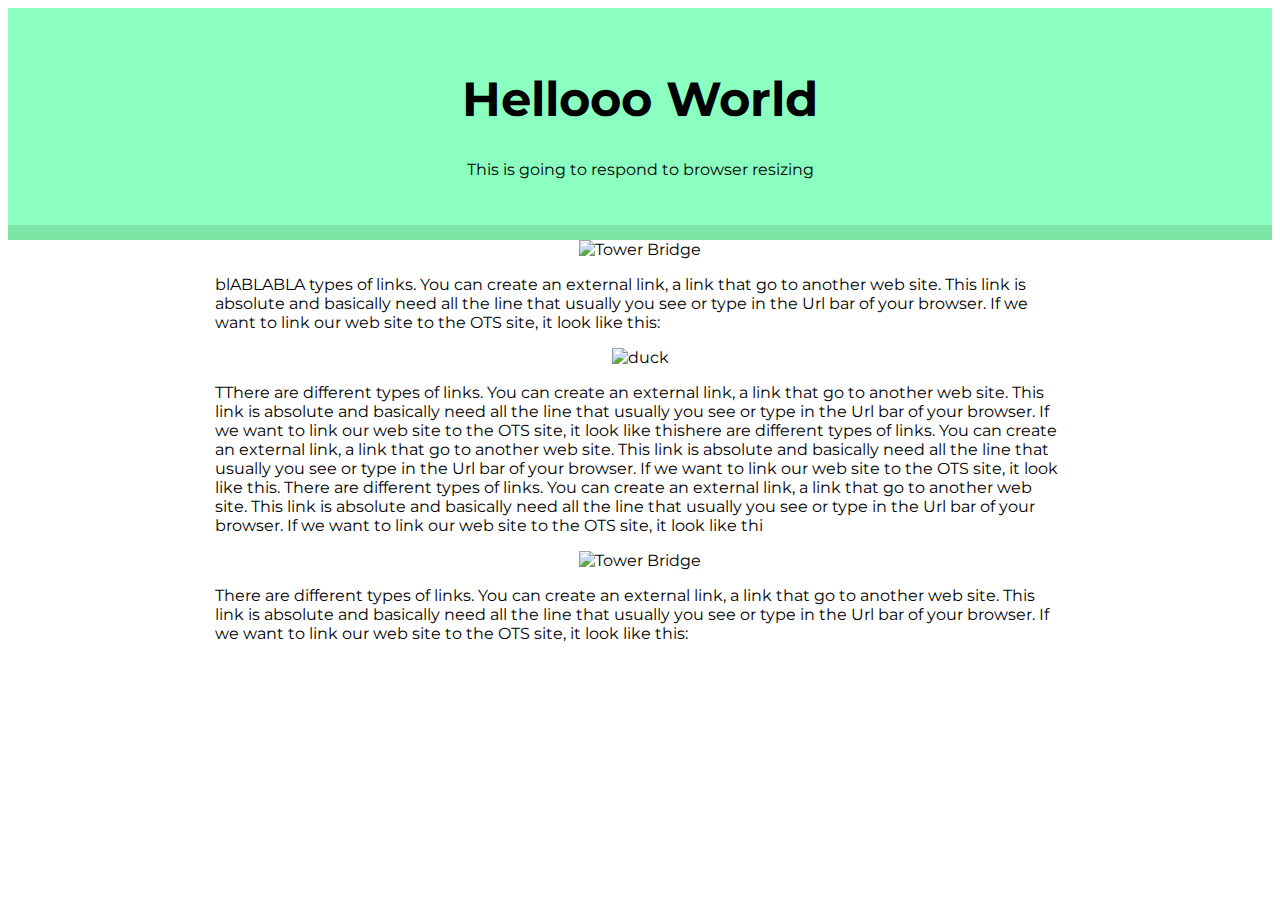
==== third.html @ d8e8c626 "pictures above the columns" ====
<!DOCTYPE html>
<html>
<head>
<meta charset='utf-8' >
<meta content='width=device-width, minimum-scale=1.0, maximum-scale=1.0' name='viewport'>
<title>Adding pictures to floating columns</title>
<link rel="stylesheet" type="text/css" href="third.css">
<link href='http://fonts.googleapis.com/css?family=Montserrat' rel='stylesheet' type='text/css'>
  <script>
    window.open    = function(){};
    window.print   = function(){};
    // Support hover state for mobile.
    if (false) {
      window.ontouchstart = function(){};
    }
  </script>
</head>
<body >
  <div class="top">
    <div class="wrapper">
      <h1>Hellooo World</h1>
      <p>This is going to respond to browser resizing</p>
    </div>
  </div>
  <div class="wrapper">
    <div class"column">
      <div class="image">
        <img alt="Tower Bridge" height='284' src="http://farm9.staticflickr.com/8553/8750628409_d53f7f6a9e_n.jpg" width='210'>
      </div>
      <div class="text">
      <p>blABLABLA types of links. You can create an external link, a link that go to another web site. This link is absolute and basically need all the line that usually you see or type in the Url bar of your browser. If we want to link our web site to the OTS site, it look like this: </p>
      </div>
      <div class="clear"></div>
    </div>

    <div class"column">
      <div class="image">
        <img alt="duck" height='284' src="http://s3.amazonaws.com/codecademy-blog/assets/f3a16fb6.jpg" width='210'>
      </div>
      <div class="text">
        <p>TThere are different types of links. You can create an external link, a link that go to another web site. This link is absolute and basically need all the line that usually you see or type in the Url bar of your browser. If we want to link our web site to the OTS site, it look like thishere are different types of links. You can create an external link, a link that go to another web site. This link is absolute and basically need all the line that usually you see or type in the Url bar of your browser. If we want to link our web site to the OTS site, it look like this. There are different types of links. You can create an external link, a link that go to another web site. This link is absolute and basically need all the line that usually you see or type in the Url bar of your browser. If we want to link our web site to the OTS site, it look like thi</p>
      </div>
      <div class="clear"></div>
    </div>

    <div class"column">
      <div class="image">
        <img alt="Tower Bridge" height=auto src="http://farm9.staticflickr.com/8553/8750628409_d53f7f6a9e_n.jpg" width="210">
      </div>
      <div class="text">
        <p>There are different types of links. You can create an external link, a link that go to another web site. This link is absolute and basically need all the line that usually you see or type in the Url bar of your browser. If we want to link our web site to the OTS site, it look like this: </p>
      </div>
      <div class="clear"></div>
    </div>


  </div>
</body>
</html>
---- third.css ----
/** {
  box-sizing: border-box;
}*/

.wrapper {
  max-width: 850px;
  margin-left: auto;
  margin-right: auto;
}

img {
  max-width: 100%;
  height: auto;
  margin-left: auto;
  margin-right: auto;
}


.clear {
  clear: both;
}

.top {
  text-align: center;
  background-color: #8affbf;
  padding: 30px;
  border-bottom: 15px solid  #7ce5a6;
}


body {
  font-family: 'Montserrat', sans-serif;
}

@media (min-width: 500px) {
  h1 {
    font-size: 48px;
  }
  .wrapper:after {
    content: "";
    clear: both;
    width: 100%;
  }
  .column {
    width: 33.333%;
    float: left;
    padding: 10px 20px;
  }
  .image {
    text-align: center;
  }
}

@media (max-width: 500px) {
  h1 {
    font-size: 24px;
  }
  .column {
    width: 100%;
    float: left;
    padding: 10px 20px;
  }
  .image, .text {
    text-align: center;
  }
}
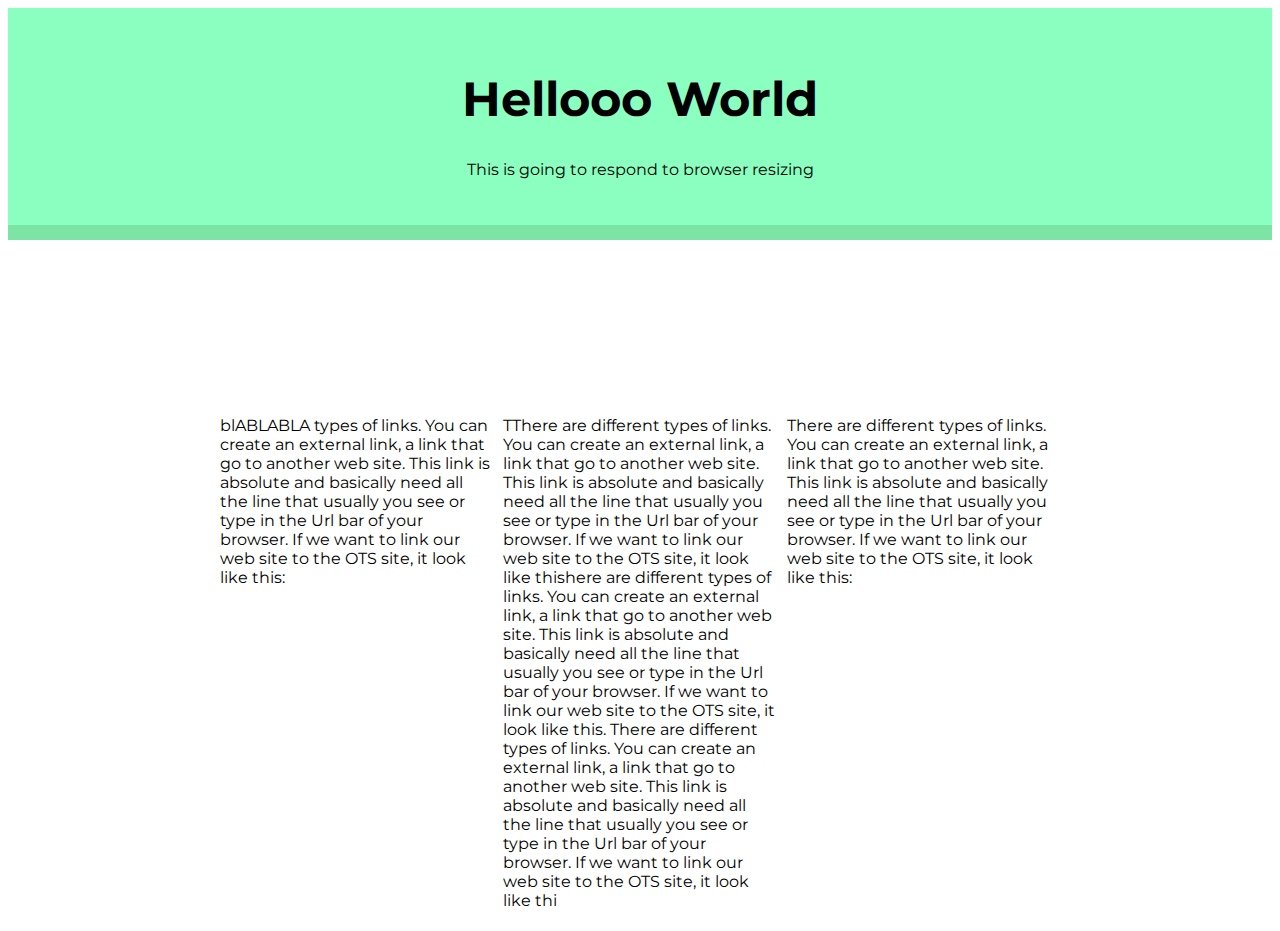
==== commit 6ddf6909: "add pictures on column" ====
--- a/third.html
+++ b/third.html
@@ -6,14 +6,6 @@
 <title>Adding pictures to floating columns</title>
 <link rel="stylesheet" type="text/css" href="third.css">
 <link href='http://fonts.googleapis.com/css?family=Montserrat' rel='stylesheet' type='text/css'>
-  <script>
-    window.open    = function(){};
-    window.print   = function(){};
-    // Support hover state for mobile.
-    if (false) {
-      window.ontouchstart = function(){};
-    }
-  </script>
 </head>
 <body >
   <div class="top">
@@ -23,9 +15,8 @@
     </div>
   </div>
   <div class="wrapper">
-    <div class"column">
+    <div class="column">
       <div class="image">
-        <img alt="Tower Bridge" height='284' src="http://farm9.staticflickr.com/8553/8750628409_d53f7f6a9e_n.jpg" width='210'>
       </div>
       <div class="text">
       <p>blABLABLA types of links. You can create an external link, a link that go to another web site. This link is absolute and basically need all the line that usually you see or type in the Url bar of your browser. If we want to link our web site to the OTS site, it look like this: </p>
@@ -33,9 +24,8 @@
       <div class="clear"></div>
     </div>
 
-    <div class"column">
+    <div class="column">
       <div class="image">
-        <img alt="duck" height='284' src="http://s3.amazonaws.com/codecademy-blog/assets/f3a16fb6.jpg" width='210'>
       </div>
       <div class="text">
         <p>TThere are different types of links. You can create an external link, a link that go to another web site. This link is absolute and basically need all the line that usually you see or type in the Url bar of your browser. If we want to link our web site to the OTS site, it look like thishere are different types of links. You can create an external link, a link that go to another web site. This link is absolute and basically need all the line that usually you see or type in the Url bar of your browser. If we want to link our web site to the OTS site, it look like this. There are different types of links. You can create an external link, a link that go to another web site. This link is absolute and basically need all the line that usually you see or type in the Url bar of your browser. If we want to link our web site to the OTS site, it look like thi</p>
@@ -43,9 +33,8 @@
       <div class="clear"></div>
     </div>
 
-    <div class"column">
+    <div class="column">
       <div class="image">
-        <img alt="Tower Bridge" height=auto src="http://farm9.staticflickr.com/8553/8750628409_d53f7f6a9e_n.jpg" width="210">
       </div>
       <div class="text">
         <p>There are different types of links. You can create an external link, a link that go to another web site. This link is absolute and basically need all the line that usually you see or type in the Url bar of your browser. If we want to link our web site to the OTS site, it look like this: </p>
--- a/third.css
+++ b/third.css
@@ -1,6 +1,6 @@
-/** {
+* {
   box-sizing: border-box;
-}*/
+}
 
 .wrapper {
   max-width: 850px;
@@ -8,12 +8,13 @@
   margin-right: auto;
 }
 
-img {
+/*img {
   max-width: 100%;
   height: auto;
+  height: auto
   margin-left: auto;
   margin-right: auto;
-}
+}*/
 
 
 .clear {
@@ -28,9 +29,26 @@
 }
 
 
+ .column:first-child {
+
+ }
+
 body {
   font-family: 'Montserrat', sans-serif;
 }
+
+.image {
+  width: 140px;
+  height: 140px;
+  border-radius: 70px;
+  margin: 15px;
+  margin-left: auto;
+  margin-right: auto;
+  background: url("http://farm9.staticflickr.com/8553/8750628409_d53f7f6a9e_n.jpg") no-repeat;
+}
+
+
+
 
 @media (min-width: 500px) {
   h1 {
@@ -41,14 +59,12 @@
     clear: both;
     width: 100%;
   }
-  .column {
+ .column {
     width: 33.333%;
     float: left;
-    padding: 10px 20px;
+    padding: 5px 5px;
   }
-  .image {
-    text-align: center;
-  }
+
 }
 
 @media (max-width: 500px) {
@@ -56,12 +72,7 @@
     font-size: 24px;
   }
   .column {
-    width: 100%;
-    float: left;
-    padding: 10px 20px;
-  }
-  .image, .text {
-    text-align: center;
+    padding: 5px 5px;
   }
 }
 
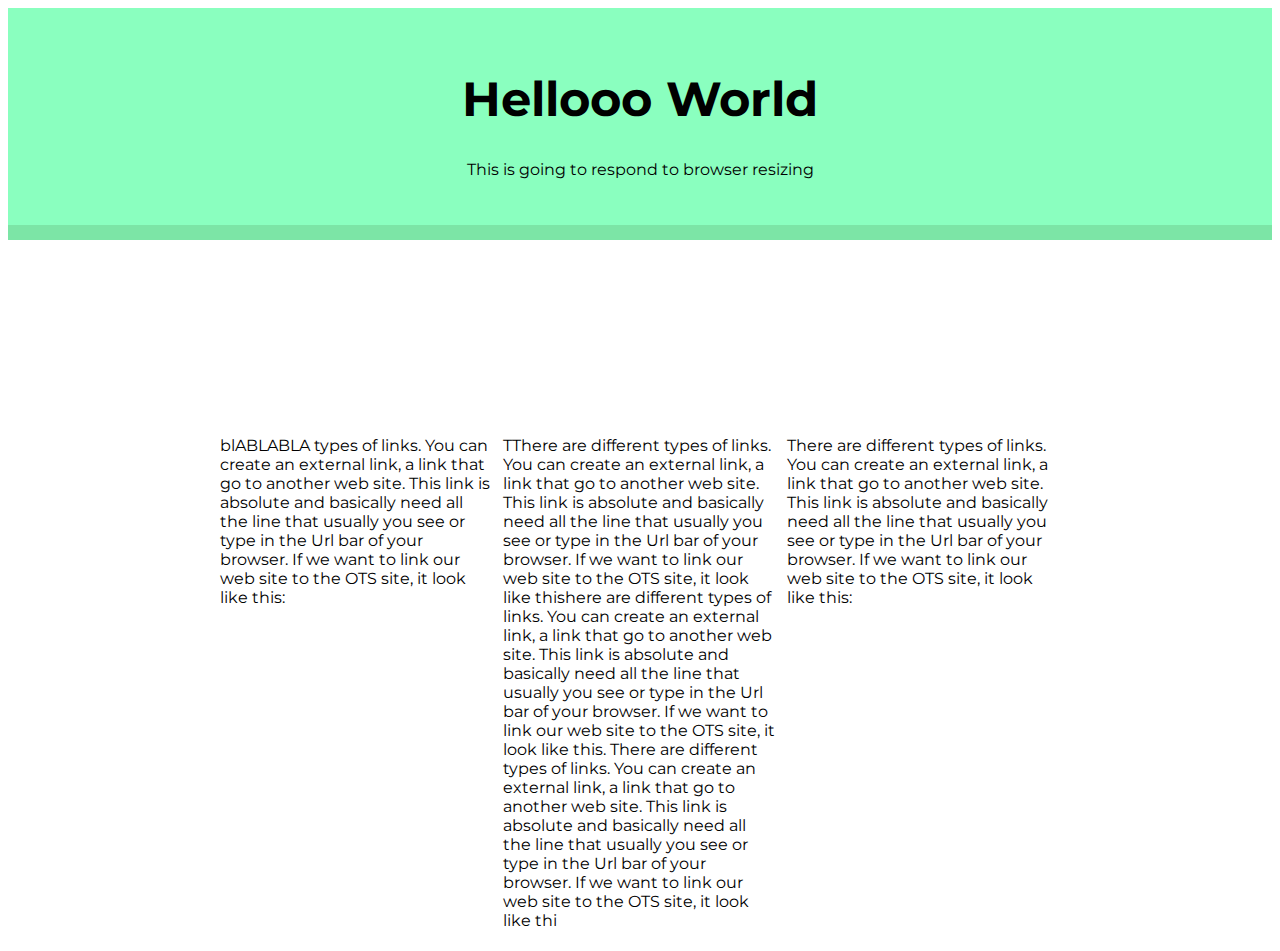
==== commit 342c14c0: "three separate pictures" ====
--- a/third.html
+++ b/third.html
@@ -16,7 +16,7 @@
   </div>
   <div class="wrapper">
     <div class="column">
-      <div class="image">
+      <div class="image cat1">
       </div>
       <div class="text">
       <p>blABLABLA types of links. You can create an external link, a link that go to another web site. This link is absolute and basically need all the line that usually you see or type in the Url bar of your browser. If we want to link our web site to the OTS site, it look like this: </p>
@@ -25,7 +25,7 @@
     </div>
 
     <div class="column">
-      <div class="image">
+      <div class="image cat2">
       </div>
       <div class="text">
         <p>TThere are different types of links. You can create an external link, a link that go to another web site. This link is absolute and basically need all the line that usually you see or type in the Url bar of your browser. If we want to link our web site to the OTS site, it look like thishere are different types of links. You can create an external link, a link that go to another web site. This link is absolute and basically need all the line that usually you see or type in the Url bar of your browser. If we want to link our web site to the OTS site, it look like this. There are different types of links. You can create an external link, a link that go to another web site. This link is absolute and basically need all the line that usually you see or type in the Url bar of your browser. If we want to link our web site to the OTS site, it look like thi</p>
@@ -34,7 +34,7 @@
     </div>
 
     <div class="column">
-      <div class="image">
+      <div class="image cat3">
       </div>
       <div class="text">
         <p>There are different types of links. You can create an external link, a link that go to another web site. This link is absolute and basically need all the line that usually you see or type in the Url bar of your browser. If we want to link our web site to the OTS site, it look like this: </p>
--- a/third.css
+++ b/third.css
@@ -38,16 +38,25 @@
 }
 
 .image {
-  width: 140px;
-  height: 140px;
-  border-radius: 70px;
+  width: 160px;
+  height: 160px;
+  border-radius: 80px;
   margin: 15px;
   margin-left: auto;
   margin-right: auto;
+}
+
+.cat1 {
+  background: url("http://placekitten.com/g/200/300") no-repeat;
+}
+
+.cat2 {
   background: url("http://farm9.staticflickr.com/8553/8750628409_d53f7f6a9e_n.jpg") no-repeat;
 }
 
-
+.cat3 {
+  background: url("http://placekitten.com/g/200/300") no-repeat;
+}
 
 
 @media (min-width: 500px) {
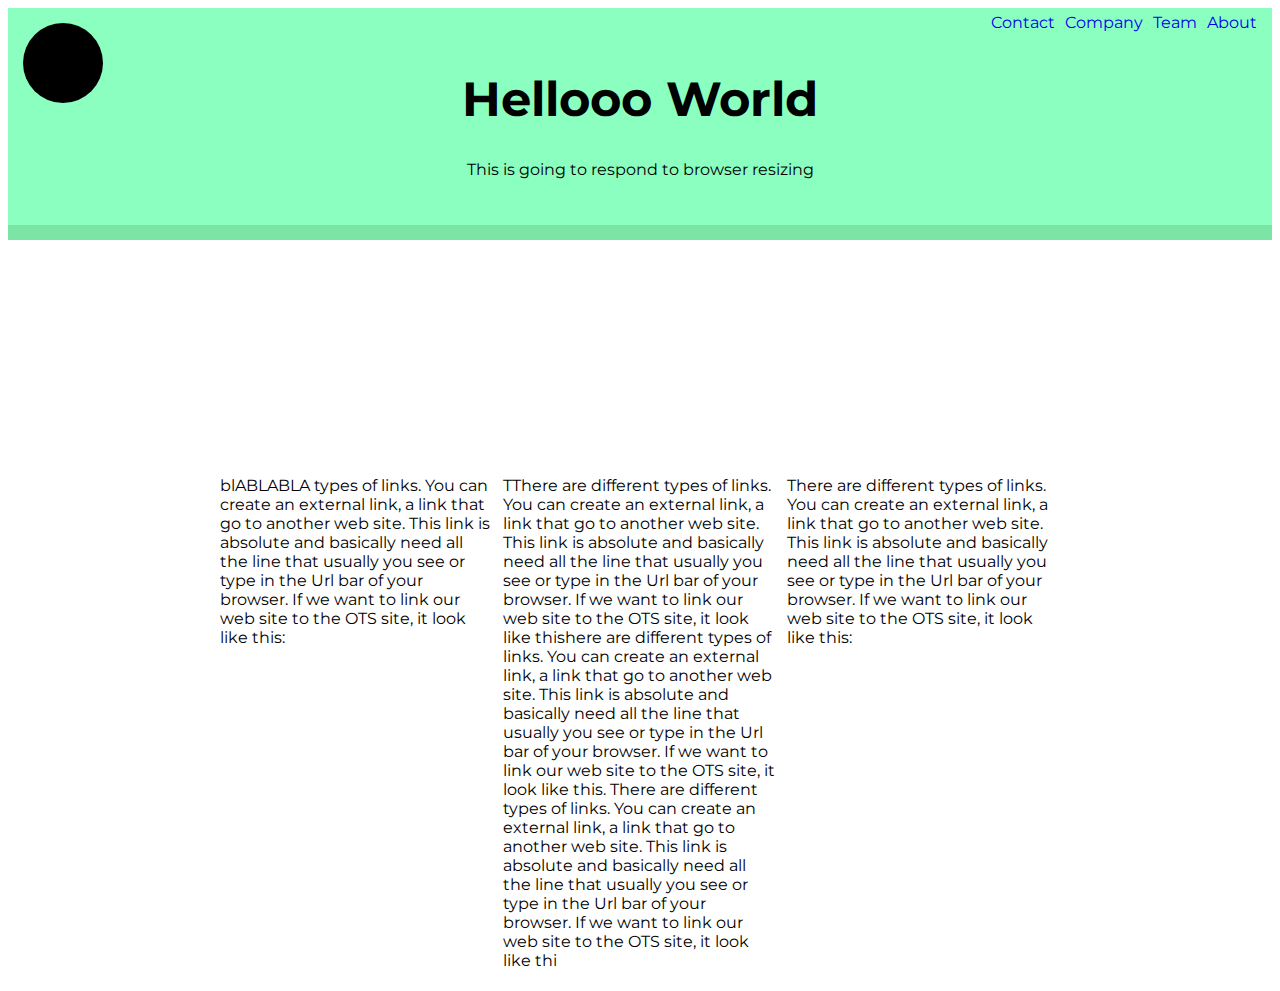
==== commit 870d09e6: "added a circle as logo" ====
--- a/third.html
+++ b/third.html
@@ -8,6 +8,14 @@
 <link href='http://fonts.googleapis.com/css?family=Montserrat' rel='stylesheet' type='text/css'>
 </head>
 <body >
+    <div class="nav">
+      <a href="/index/">
+      <div class="logo"></a></div>
+      <a href="/html/">About</a>
+      <a href="/css/">Team</a>
+      <a href="/js/">Company</a>
+      <a href="/jquery/">Contact</a>
+    </div>
   <div class="top">
     <div class="wrapper">
       <h1>Hellooo World</h1>
--- a/third.css
+++ b/third.css
@@ -7,15 +7,6 @@
   margin-left: auto;
   margin-right: auto;
 }
-
-/*img {
-  max-width: 100%;
-  height: auto;
-  height: auto
-  margin-left: auto;
-  margin-right: auto;
-}*/
-
 
 .clear {
   clear: both;
@@ -28,19 +19,28 @@
   border-bottom: 15px solid  #7ce5a6;
 }
 
-
- .column:first-child {
+/* .column:first-child {
 
  }
+  .column:not(:last-child) {
+
+ }*/
 
 body {
   font-family: 'Montserrat', sans-serif;
 }
+.logo {
+  width: 80px;
+  height: 80px;
+  border-radius: 40px;
+  margin: 15px;
+  background-color: black;
+}
 
 .image {
-  width: 160px;
-  height: 160px;
-  border-radius: 80px;
+  width: 200px;
+  height: 200px;
+  border-radius: 100px;
   margin: 15px;
   margin-left: auto;
   margin-right: auto;
@@ -58,6 +58,13 @@
   background: url("http://placekitten.com/g/200/300") no-repeat;
 }
 
+a:hover, a:active {
+  background-color:#7A991A;
+}
+
+.nav a {
+  text-decoration: none;
+}
 
 @media (min-width: 500px) {
   h1 {
@@ -68,10 +75,25 @@
     clear: both;
     width: 100%;
   }
+
  .column {
     width: 33.333%;
     float: left;
     padding: 5px 5px;
+  }
+
+  .logo {
+    float: left;
+  }
+
+  .nav a {
+   float: right;
+   padding: 5px;
+  }
+
+  .logo {
+    float: left;
+    text-decoration: none;
   }
 
 }
@@ -83,8 +105,25 @@
   .column {
     padding: 5px 5px;
   }
+
+  .nav a {
+    display: list-item;
+    background-color: #8affbf;
+    padding: 10px;
+    border-bottom: 5px solid  #7ce5a6;
+    margin-right: auto;
+    margin-left: auto;
+  }
+
+  .logo {
+  float: left;
+  text-decoration: none;
+  }
+
+}
+
+a:hover, a:active {
+  background-color:#7A991A;
 }
 
 
-
-
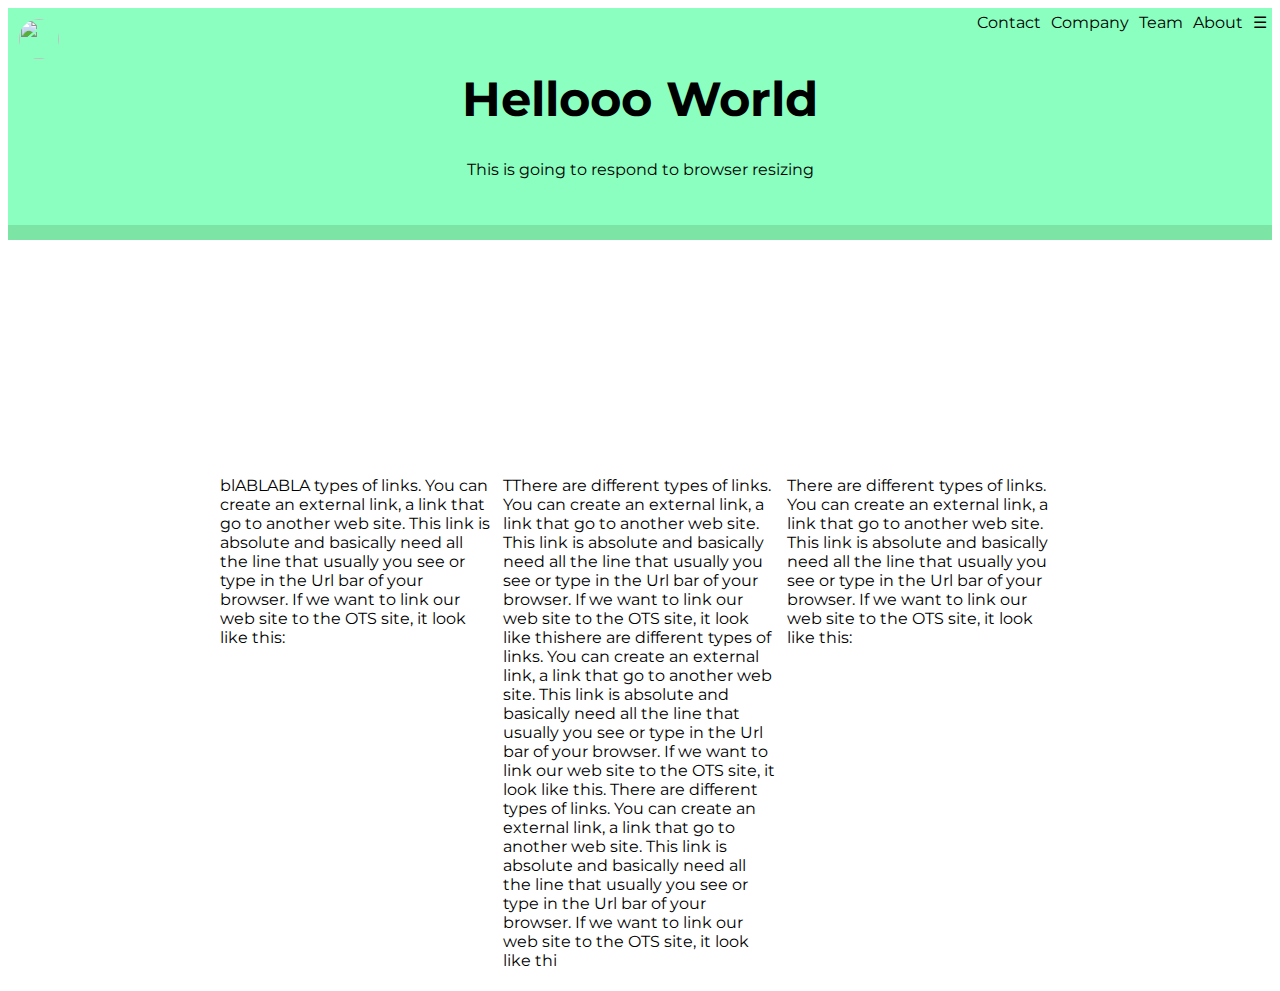
==== commit 63cd8e4e: "refactored navbar with javascript jquery toggle" ====
--- a/third.html
+++ b/third.html
@@ -9,12 +9,14 @@
 </head>
 <body >
     <div class="nav">
-      <a href="/index/">
-      <div class="logo"></a></div>
-      <a href="/html/">About</a>
-      <a href="/css/">Team</a>
-      <a href="/js/">Company</a>
-      <a href="/jquery/">Contact</a>
+      <a class="home" href="#" >
+        <img src="http://placekitten.com/g/200/300" class="logo">
+      </a>
+      <a class="home-text" href="#"> &#9776;</a>
+      <a class="rest" href="#">About</a>
+      <a class="rest" href="#">Team</a>
+      <a class="rest" href="#">Company</a>
+      <a class="rest" href="#">Contact</a>
     </div>
   <div class="top">
     <div class="wrapper">
@@ -52,5 +54,12 @@
 
 
   </div>
+<script type="text/javascript" src='jquery-2.0.3.min.js'>
+</script>
+<script>
+$('.home-text').click(function(){
+ $('.rest').toggle();
+});
+</script>
 </body>
 </html>
--- a/third.css
+++ b/third.css
@@ -1,5 +1,9 @@
 * {
   box-sizing: border-box;
+}
+
+element.style {
+  display: none
 }
 
 .wrapper {
@@ -12,6 +16,7 @@
   clear: both;
 }
 
+
 .top {
   text-align: center;
   background-color: #8affbf;
@@ -19,23 +24,11 @@
   border-bottom: 15px solid  #7ce5a6;
 }
 
-/* .column:first-child {
-
- }
-  .column:not(:last-child) {
-
- }*/
 
 body {
   font-family: 'Montserrat', sans-serif;
 }
-.logo {
-  width: 80px;
-  height: 80px;
-  border-radius: 40px;
-  margin: 15px;
-  background-color: black;
-}
+
 
 .image {
   width: 200px;
@@ -64,10 +57,11 @@
 
 .nav a {
   text-decoration: none;
+  color: black;
 }
 
-@media (min-width: 500px) {
-  h1 {
+@media (min-width: 650px) {
+ h1 {
     font-size: 48px;
   }
   .wrapper:after {
@@ -82,23 +76,23 @@
     padding: 5px 5px;
   }
 
-  .logo {
-    float: left;
-  }
-
-  .nav a {
+  .nav a:not(:first-child) {
    float: right;
    padding: 5px;
   }
 
   .logo {
-    float: left;
-    text-decoration: none;
+  float: left;
+  text-decoration: none;
+  width: 40px;
+  height: 40px;
+  border-radius: 100%;
+  margin: 11px;
   }
 
 }
 
-@media (max-width: 500px) {
+@media (max-width: 650px) {
   h1 {
     font-size: 24px;
   }
@@ -116,14 +110,17 @@
   }
 
   .logo {
-  float: left;
-  text-decoration: none;
+  display: none;
+  }
+
+  .nav a:first-child {
+    display: none
   }
 
 }
 
 a:hover, a:active {
-  background-color:#7A991A;
+  background-color:#7ce5a6;
 }
 
 
